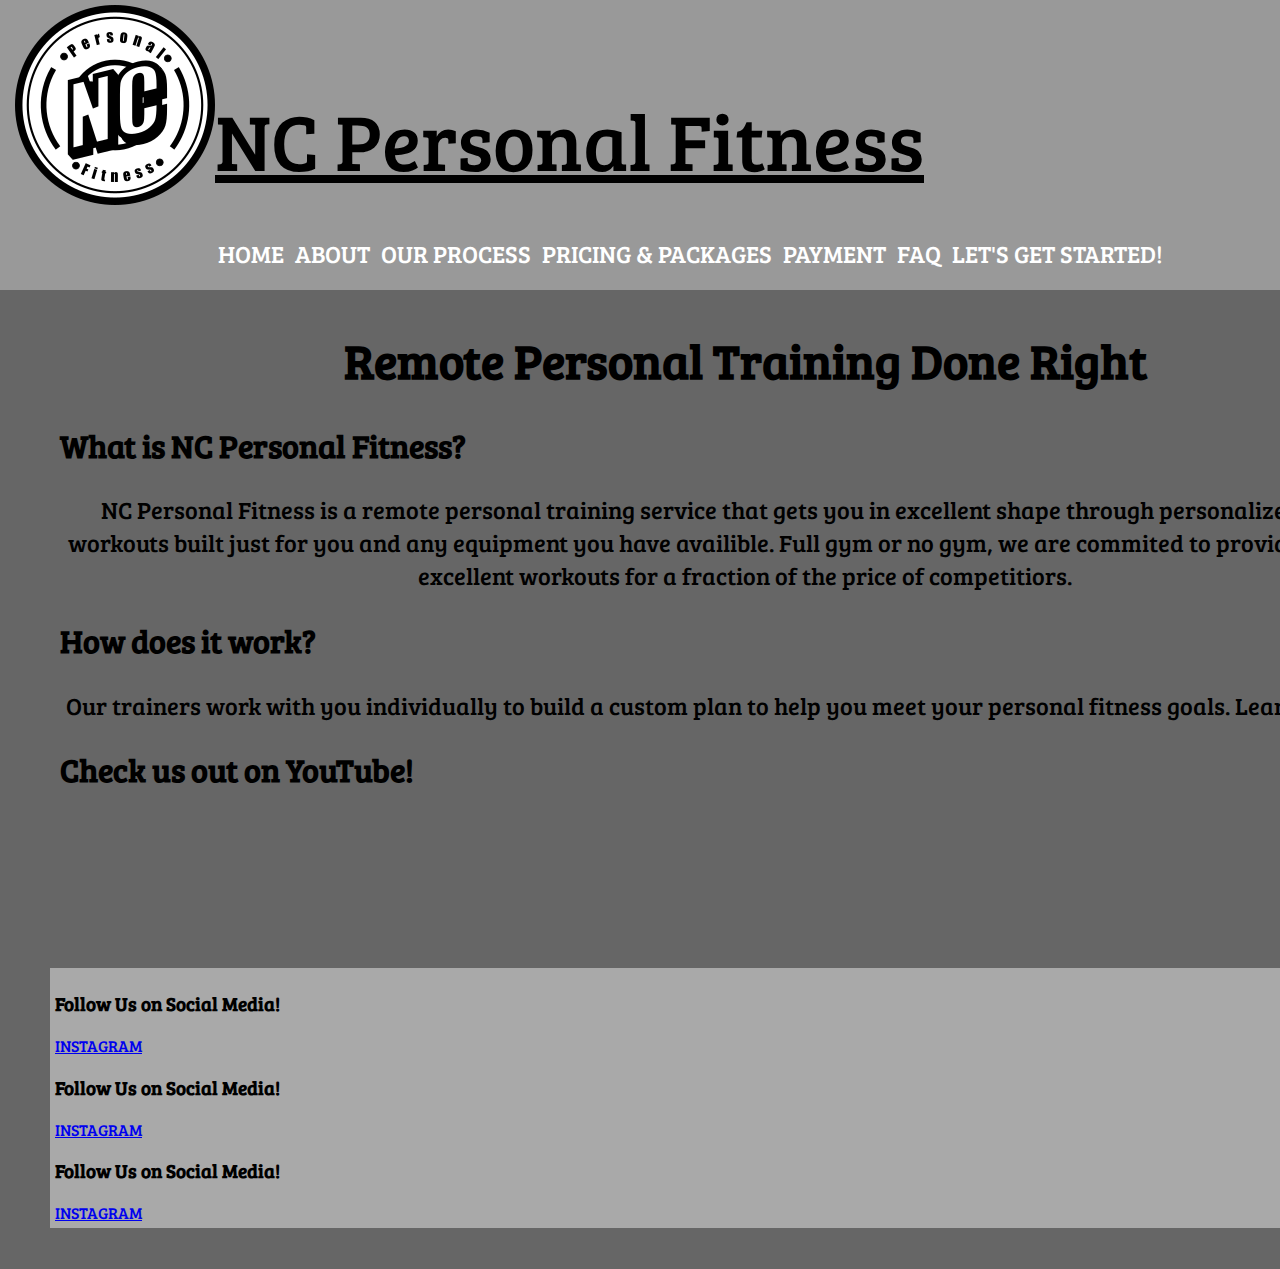
==== index.html @ ad27047c "more is broken but more is done" ====
<!DOCTYPE html>
<html> 
    <head>
        <link rel="stylesheet" href="index-styles.css">
        <link rel="stylesheet" href="https://cdnjs.cloudflare.com/ajax/libs/font-awesome/4.7.0/css/font-awesome.min.css">        
        <meta name="viewport" content="width=device-width, initial-scale=1.0">
        <link href="https://fonts.googleapis.com/css2?family=Bree+Serif&display=swap" rel="stylesheet">

    </head>
    <body>
        <div class="header">
            <img 
                srcset="NCPersonalFitnessWebpageLogo.png 200w, NCPersonalFitnessWebpageLogo(100x100).png 100w" sizes="(max-width: 992px) 100px, 200px" alt="NC Personal Fitness Logo">
            <p>NC Personal Fitness</p>
        </div>
        <div class="navigation">
            <div class="topnav-mobile">
                <div id="myLinks">
                    <br> <br> <br>
                    <a href="index.html"> HOME  </a> 
                    <a href="about.html"> ABOUT </a>
                    <a href="our-process.html"> OUR PROCESS </a>
                    <a href="pricing.html"> PRICING & PACKAGES  </a>
                    <a href="payment.html"> PAYMENT </a>
                    <a href="frequently-asked-questions.html"> FAQ </a>
                    <a href="get-started.html"> LET'S GET STARTED! </a>
                </div>
                <a href="javascript:void(0);" class="icon" onclick="myFunction()">
                  <i class="fa fa-bars"></i>
                </a> 
            </div>

            <div class="topnav-desktop">
                <div id="myLinks">
                    <a href="index.html"> HOME  </a> 
                    <a href="about.html"> ABOUT </a>
                    <a href="our-process.html"> OUR PROCESS </a>
                    <a href="pricing.html"> PRICING & PACKAGES  </a>
                    <a href="payment.html"> PAYMENT </a>
                    <a href="frequently-asked-questions.html"> FAQ </a>
                    <a href="get-started.html"> LET'S GET STARTED! </a>
                </div> 
            </div>

            
        </div>
        <div class="main-container">
            <div class="main-wrapper"> 
                <h1>Remote Personal Training Done Right</h1>
                <h2>What is NC Personal Fitness?</h2>
                <p>NC Personal Fitness is a remote personal training service that gets you in excellent shape through personalized, custom workouts built just for you and any equipment you have availible. Full gym or no gym, we are commited to providing you with excellent workouts for a fraction of the price of competitiors. </p>
                <h2>How does it work?</h2>
                <p>Our trainers work with you individually to build a custom plan to help you meet your personal fitness goals. Learn more <a href="our-process.html">HERE</a>            
                <h2>Check us out on YouTube!</h2>
                <iframe  src="https://www.youtube-nocookie.com/embed/1XaOnC3Fr3k" frameborder="0" allow="accelerometer; autoplay; encrypted-media; gyroscope; picture-in-picture" allowfullscreen ></iframe>
            </div>
            <div class="footer">
                <h3>Follow Us on Social Media!</h3>
                <a href="instagram.com">INSTAGRAM</a>
                <h3>Follow Us on Social Media!</h3>
                <a href="instagram.com">INSTAGRAM</a>
                <h3>Follow Us on Social Media!</h3>
                <a href="instagram.com">INSTAGRAM</a>
            </div>
        </div>  
        <script src="index-script.js"></script>
    </body>
</html>
---- index-styles.css ----
/* Extra small devices (phones, 600px and down) */
@media only screen and (max-width: 600px) {
    body {
        display: grid;
        margin: 0px;
        padding: 0;
        grid-template-columns: 1fr;
        grid-template-rows: 12% 5% 83%;
        height: 100%;
        width: 100%;
        font-family: 'Bree Serif', serif;
    }
    .topnav-desktop {
        display: none;
    }
    
    /*Copied over from W3 */
    .topnav-mobile {
    display: block;
    background-color: darkslateblue;
    position: relative;
    }

    .topnav-mobile #myLinks {
    display: none;
    }

    .topnav-mobile a {
    color: white;
    padding: 14px 16px;
    text-decoration: none;
    font-size: 1rem;
    display: block;
    }

    .topnav-mobile a.icon {
    background: black;
    display: block;
    position: absolute;
    left: 0;
    top: 0;
    }

    .topnav-mobile a:hover {
    background-color: #ddd;
    color: black;
    }

    .active {
    background-color: darkslategrey;
    color: white;
    float: right;
    }
    /*up to here */
    .header {
        background-color: #999999;
        font-size: 1.5rem;
    }
    img {
        float: left;
    }
    .navigation {
        background-color: #999999;
    }
    .navigation > a {
        color: white;
    }
    .main-container {
        margin: 0px;
        padding: 0px;
    }
    .main-wrapper {
        padding: 5px;
        background-color: #666666;
        overflow: scroll;
        float: left;
    }
    .main-wrapper > h1 {
        font-size: 2rem;
        text-align: center;
    }
    .responsive-iframe {
        margin-left: 0;
        margin-right: 0;
        width: 100vw;
    }
    .footer {
        background-color: gray;
        position: bottom;
        bottom: 0;
        width: 100vw;
    }
}
/* Small devices (portrait tablets and large phones, 600px and up) */
@media only screen and (min-width: 600px) {
    body {
        margin: 0;
        padding: 0;
        display: grid;
        grid-template-columns: 1fr;
        grid-template-rows: 9% 6% 85%;
        height: 100%;
        width: 100%;
        overflow: scroll;
        font-family: 'Bree Serif', serif;
    }
    .topnav-mobile {
        display: none;
    }
    .topnav-desktop {
        display: block;
    }
    ::-webkit-scrollbar {
        display: none;
    }
    .header {
        background-color: #999999;
        width: 100%;
        padding-top: 5px;
        padding-left: 15px;
        font-size: 3rem;
        text-decoration: underline;
    }
    img {
        float: left;
    }
    #webLogo {
        display: block;
    }
    #mobileLogo {
        display: none;
    }
    .navigation {
        background-color: #999999;
        padding-top: 10px;
    }
    #myLinks {
        text-align: center;
    }
    #myLinks > a {
        color: white;
        font-size: 1.5rem;
        margin: 3px;
        text-decoration: none;
    }
    #myLinks > a:hover {
        text-decoration-line: underline;
    }
    .main-container {
        background-color: #666666;
        overflow: scroll;
        height: 100%;
        width: 100vw;
        padding: 5px;
    }
    .main-wrapper {
        padding-left: 10px;
    }
    .main-wrapper > p {
        text-align: center;
        font-size: 1.5rem
    }
    h1 {
        text-align: center;
        font-size: 3rem;
    }
    h2 {
        font-size: 2rem;
    }
    iframe {
        display: block;
        float: middle;
        margin-left: auto;
        margin-right: auto;
        width: auto;
        height: auto;
    }
    .footer {
        background-color: darkgray;
        position: bottom;
        bottom: 0;
        width: 100vw;
    }
}
/* Medium devices (landscape tablets, 768px and up) */
@media only screen and (min-width: 768px) {
    body {
        margin: 0;
        padding: 0;
        display: grid;
        grid-template-columns: 1fr;
        grid-template-rows: 9% 6% 85%;
        height: 100%;
        width: 100vw;
        overflow: scroll;
        font-family: 'Bree Serif', serif;
    }
    .topnav-mobile {
        display: none;
    }
    .topnav-desktop {
        display: block;
    }
    ::-webkit-scrollbar {
        display: none;
    }
    .header {
        background-color: #999999;
        width: 100%;
        padding-top: 5px;
        padding-left: 15px;
        font-size: 3rem;
        text-decoration: underline;
    }
    img {
        float: left;
    }
    #webLogo {
        display: block;
    }
    #mobileLogo {
        display: none;
    }
    .navigation {
        background-color: #999999;
        padding-top: 10px;
    }
    #myLinks {
        text-align: center;
    }
    #myLinks > a {
        color: white;
        font-size: 1.5rem;
        margin: 3px;
        text-decoration: none;
    }
    #myLinks > a:hover {
        text-decoration-line: underline;
    }
    .main-container {
        background-color: #666666;
        overflow: scroll;
        height: 100%;
        padding: 5px;
    }
    h1 {
        text-align: center;
        font-size: 3rem;
    }
    h2 {
        font-size: 2rem;
    }
    iframe {
        display: block;
        margin-left: auto;
        margin-right: auto;
    }
    .main-wrapper > p {
        text-align: center;
        font-size: 1.5rem
    }
    .main-wrapper {
        padding-left: 10px;
    }
    .footer {
        background-color: darkgray;
        position: bottom;
        bottom: 0;
        width: 100vw;
    }
}
/* Large devices (laptops/desktops, 992px and up) */
@media only screen and (min-width: 992px) {
    body {
        margin: 0;
        padding: 0;
        display: grid;
        grid-template-columns: 1fr;
        grid-template-rows: 16% 5% 79%;
        height: 100%;
        width: 100vw;
        overflow: scroll;
        font-family: 'Bree Serif', serif;
    }
    .topnav-mobile {
        display: none;
    }
    .topnav-desktop {
        display: block;
    }
    ::-webkit-scrollbar {
        display: none;
    }
    .header {
        background-color: #999999;
        width: 100%;
        padding-top: 5px;
        padding-left: 15px;
        font-size: 4rem;
        text-decoration: underline;
    }
    img {
        float: left;
    }
    #webLogo {
        display: block;
    }
    #mobileLogo {
        display: none;
    }
    .navigation {
        background-color: #999999;
        padding-top: 10px;
    }
    #myLinks {
        text-align: center;
    }
    #myLinks > a {
        color: white;
        font-size: 1.5rem;
        margin: 3px;
        text-decoration: none;
    }
    #myLinks > a:hover {
        text-decoration-line: underline;
    }
    .main-container {
        background-color: #666666;
        overflow: hidden;
        height: 100%;
        padding: 5px;
    }
    h1 {
        text-align: center;
        font-size: 3rem;
    }
    h2 {
        font-size: 2rem;
    }
    iframe {
        display: block;
        margin-left: auto;
        margin-right: auto;
    }
    .main-wrapper > p {
        text-align: center;
        font-size: 1.5rem
    }
    .main-wrapper {
        padding-left: 10px;
    }
    .footer {
        background-color: darkgray;
        position: bottom;
        bottom: 0;
        width: 100vw;
    }
}
/* Extra large devices (large laptops and desktops, 1200px and up) */
@media only screen and (min-width: 1200px) {
    body {
        margin: 0;
        padding: 0;
        display: grid;
        grid-template-columns: 1fr;
        grid-template-rows: 18% 5% 77%;
        height: 100%;
        width: 100%;
        overflow: scroll;
        font-family: 'Bree Serif', serif;
    }
    .topnav-mobile {
        display: none;
    }
    .topnav-desktop {
        display: block;
    }
    ::-webkit-scrollbar {
        display: none;
    }
    .header {
        background-color: #999999;
        width: 100%;
        padding-top: 5px;
        padding-left: 15px;
        font-size: 5rem;
        text-decoration: underline;
    }
    img {
        float: left;
    }
    #webLogo {
        display: block;
    }
    #mobileLogo {
        display: none;
    }
    .navigation {
        background-color: #999999;
        padding-top: 10px;
        margin: 0px;
    }
    #myLinks {
        text-align: center;
    }
    #myLinks > a {
        color: white;
        font-size: 1.5rem;
        margin: 3px;
        text-decoration: none;
    }
    #myLinks > a:hover {
        text-decoration-line: underline;
    }
    .main-container {
        background-color: #666666;
        overflow: scroll;
        height: 100%;
        min-width: 100%;
        padding-left: 50px;
        padding-right: 50px;
    }
    h1 {
        text-align: center;
        font-size: 3rem;
    }
    h2 {
        font-size: 2rem;
    }

    iframe {
       
    }
    .main-wrapper > p {
        text-align: center;
        font-size: 1.5rem;
    }
    
    .footer {
        background-color: darkgray;
        position: bottom;
        bottom: 0;
        width: 100%;
        padding: 5px;
    }
}
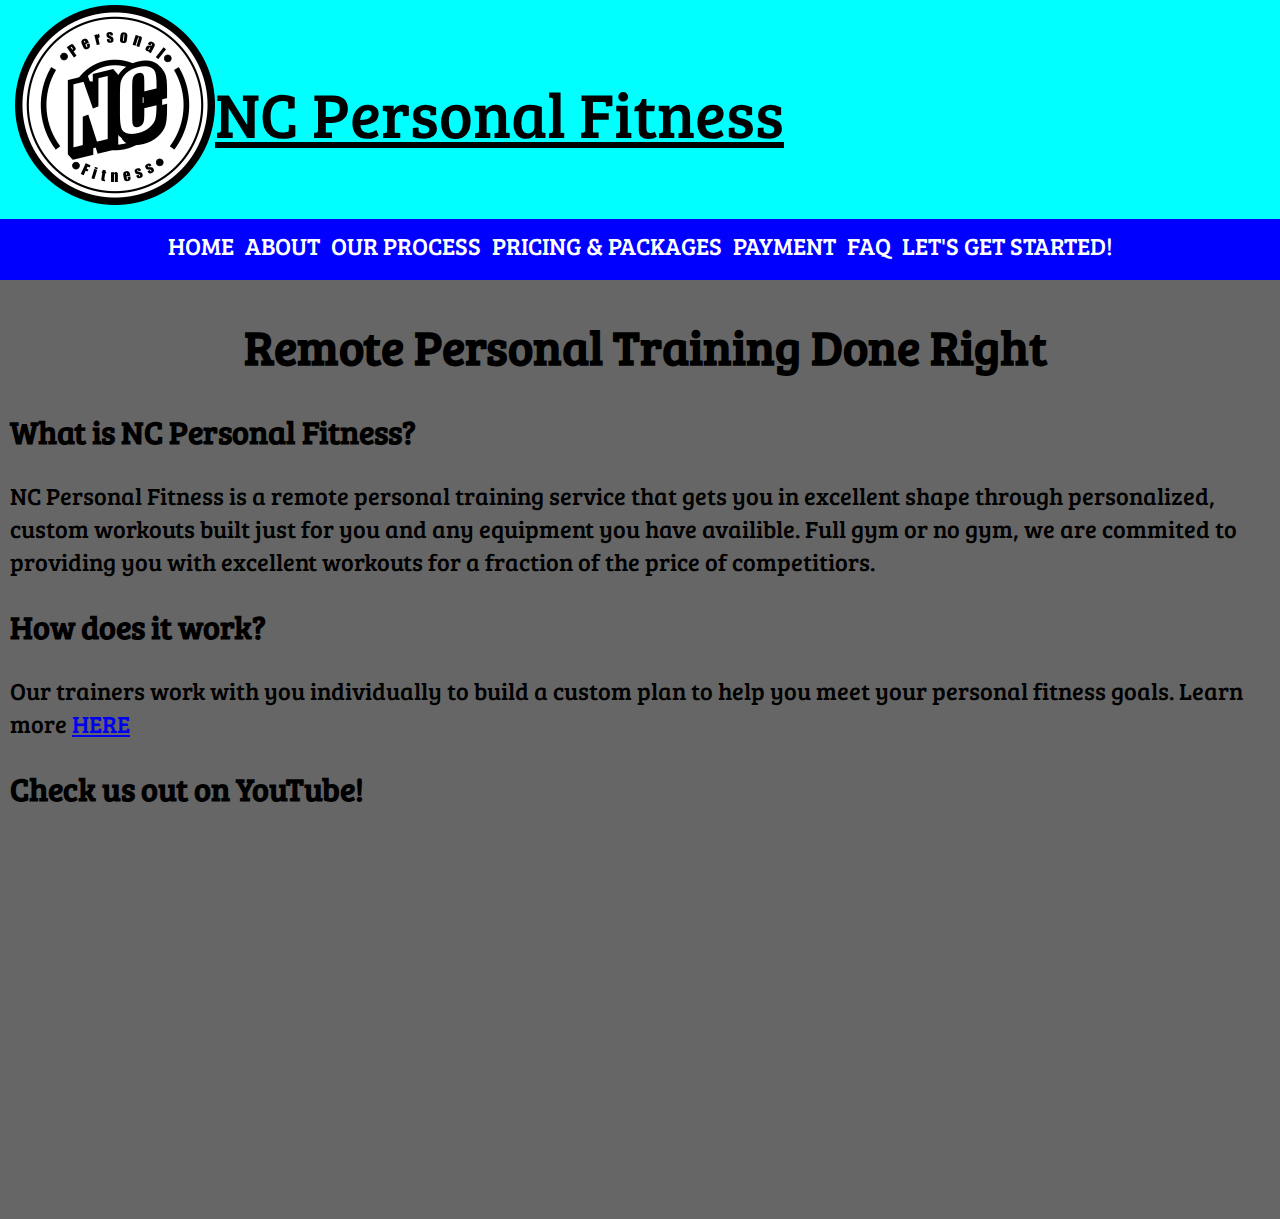
==== commit d1d0b6ce: "finally fixed issue" ====
--- a/index.html
+++ b/index.html
@@ -13,6 +13,7 @@
                 srcset="NCPersonalFitnessWebpageLogo.png 200w, NCPersonalFitnessWebpageLogo(100x100).png 100w" sizes="(max-width: 992px) 100px, 200px" alt="NC Personal Fitness Logo">
             <p>NC Personal Fitness</p>
         </div>
+
         <div class="navigation">
             <div class="topnav-mobile">
                 <div id="myLinks">
--- a/index-styles.css
+++ b/index-styles.css
@@ -6,6 +6,7 @@
         padding: 0;
         grid-template-columns: 1fr;
         grid-template-rows: 12% 5% 83%;
+        overflow-x: hidden;
         height: 100%;
         width: 100%;
         font-family: 'Bree Serif', serif;
@@ -13,7 +14,9 @@
     .topnav-desktop {
         display: none;
     }
-    
+    ::-webkit-scrollbar {
+        display: none;
+    }
     /*Copied over from W3 */
     .topnav-mobile {
     display: block;
@@ -67,10 +70,9 @@
     }
     .main-container {
         margin: 0px;
-        padding: 0px;
+        padding-right: 5px;
     }
     .main-wrapper {
-        padding: 5px;
         background-color: #666666;
         overflow: scroll;
         float: left;
@@ -151,7 +153,7 @@
         overflow: scroll;
         height: 100%;
         width: 100vw;
-        padding: 5px;
+        padding-right: 5px; 
     }
     .main-wrapper {
         padding-left: 10px;
@@ -241,7 +243,7 @@
         background-color: #666666;
         overflow: scroll;
         height: 100%;
-        padding: 5px;
+        padding-right: 5px;
     }
     h1 {
         text-align: center;
@@ -328,7 +330,7 @@
         background-color: #666666;
         overflow: hidden;
         height: 100%;
-        padding: 5px;
+        padding-right: 5px;
     }
     h1 {
         text-align: center;
@@ -359,46 +361,47 @@
 /* Extra large devices (large laptops and desktops, 1200px and up) */
 @media only screen and (min-width: 1200px) {
     body {
-        margin: 0;
-        padding: 0;
         display: grid;
-        grid-template-columns: 1fr;
+        grid-template-columns: 100%;
         grid-template-rows: 18% 5% 77%;
         height: 100%;
         width: 100%;
         overflow: scroll;
+        overflow-x: hidden;
         font-family: 'Bree Serif', serif;
     }
-    .topnav-mobile {
-        display: none;
-    }
-    .topnav-desktop {
-        display: block;
-    }
     ::-webkit-scrollbar {
         display: none;
     }
     .header {
-        background-color: #999999;
-        width: 100%;
+        background-color: aqua;
+        /*
+        background-color: #999999;
+        width: 100%;
+
+        margin: 0px;
+        padding: 0px;
+        
         padding-top: 5px;
         padding-left: 15px;
+        
         font-size: 5rem;
         text-decoration: underline;
+        */
     }
     img {
         float: left;
     }
-    #webLogo {
-        display: block;
-    }
-    #mobileLogo {
-        display: none;
-    }
     .navigation {
-        background-color: #999999;
-        padding-top: 10px;
-        margin: 0px;
+        background-color: blue;
+        /* padding-top: 10px; */
+
+    }
+    .topnav-mobile {
+        display: none;
+    }
+    .topnav-desktop {
+        display: block;
     }
     #myLinks {
         text-align: center;
@@ -413,12 +416,23 @@
         text-decoration-line: underline;
     }
     .main-container {
-        background-color: #666666;
-        overflow: scroll;
-        height: 100%;
-        min-width: 100%;
-        padding-left: 50px;
-        padding-right: 50px;
+       overflow: scroll;
+       width: 100%;
+    }
+    .main-wrapper {
+        margin: 0px;
+        /*
+        padding-left: 15px;
+        padding-right: 15px;
+        */
+        height: 100%;
+        /*
+        width: 90%;
+        */
+    }
+    .main-wrapper > p {
+        text-align: left;
+        font-size: 1.5rem;
     }
     h1 {
         text-align: center;
@@ -429,18 +443,12 @@
     }
 
     iframe {
-       
-    }
-    .main-wrapper > p {
-        text-align: center;
-        font-size: 1.5rem;
-    }
-    
+       width: auto;
+    }
     .footer {
         background-color: darkgray;
         position: bottom;
         bottom: 0;
         width: 100%;
-        padding: 5px;
     }
 }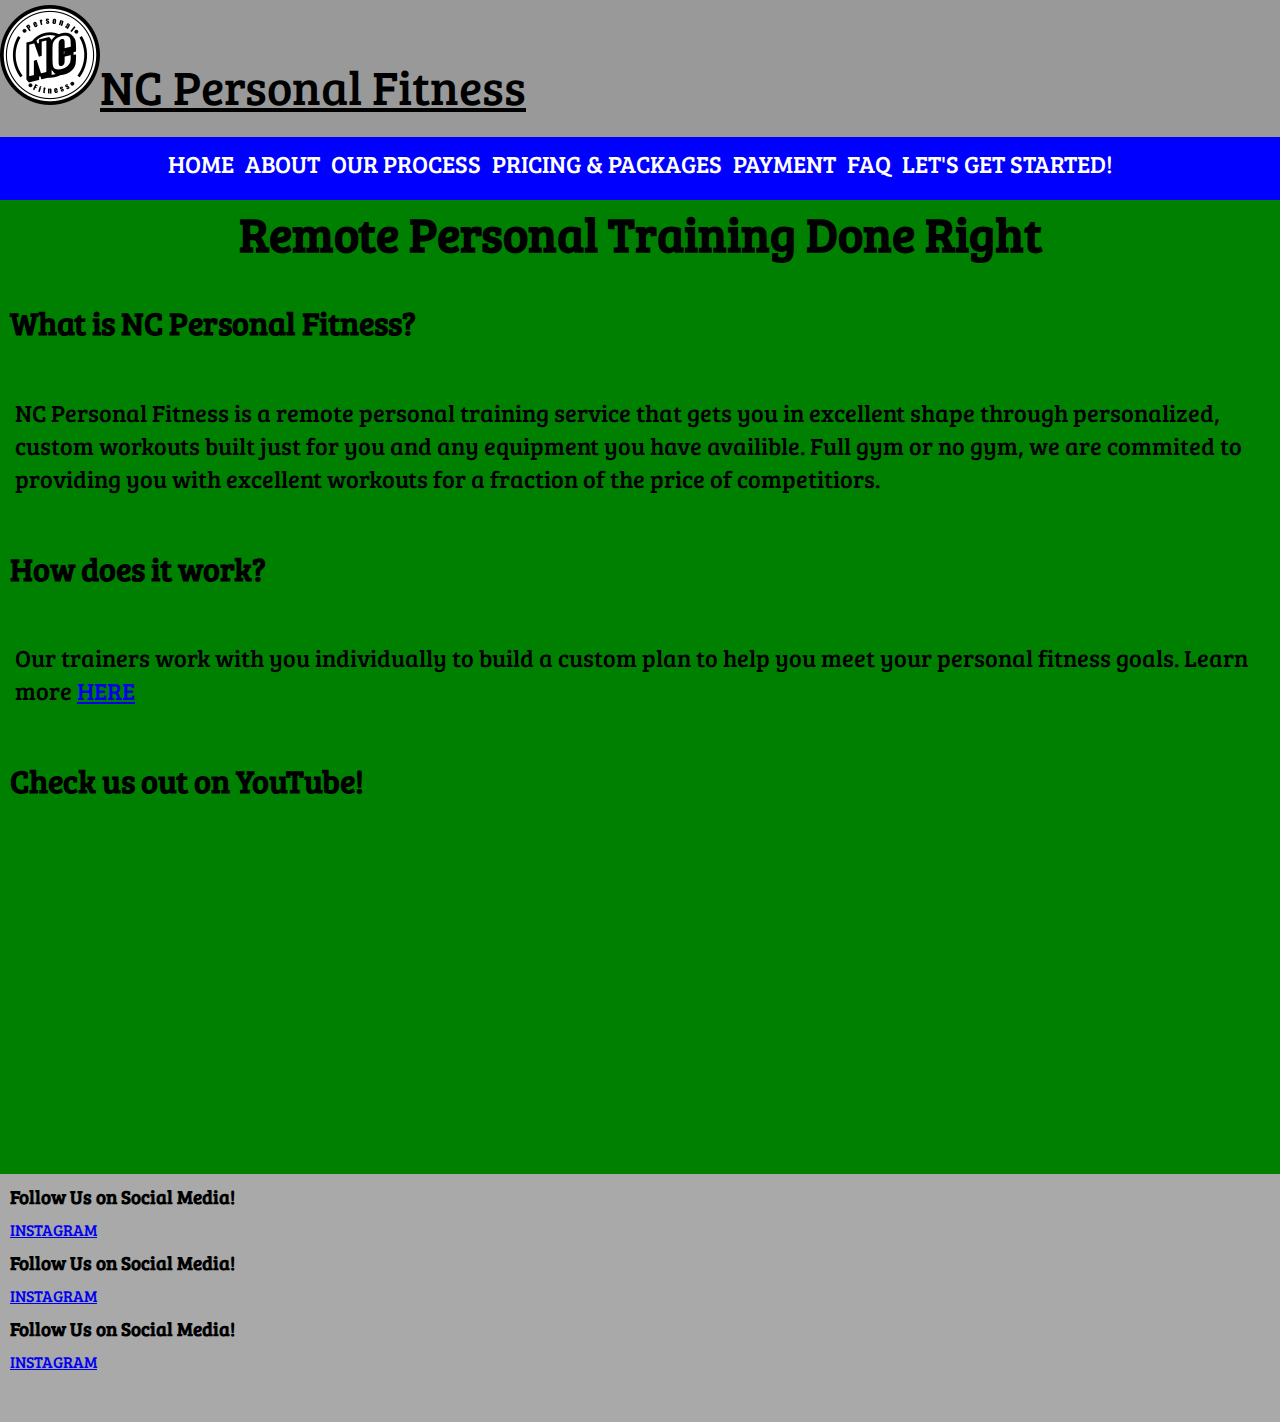
==== commit e5de2e04: "hoempage should be done" ====
--- a/index.html
+++ b/index.html
@@ -10,7 +10,8 @@
     <body>
         <div class="header">
             <img 
-                srcset="NCPersonalFitnessWebpageLogo.png 200w, NCPersonalFitnessWebpageLogo(100x100).png 100w" sizes="(max-width: 992px) 100px, 200px" alt="NC Personal Fitness Logo">
+                srcset="NCPersonalFitnessWebpageLogo(100x100).png 100w, NCPersonalFitnessWebpageLogo(50x50).png 50w" sizes="(max-width: 600px) 50px, 100px" alt="NC Personal Fitness Logo">
+            
             <p>NC Personal Fitness</p>
         </div>
 
@@ -30,7 +31,6 @@
                   <i class="fa fa-bars"></i>
                 </a> 
             </div>
-
             <div class="topnav-desktop">
                 <div id="myLinks">
                     <a href="index.html"> HOME  </a> 
@@ -42,8 +42,6 @@
                     <a href="get-started.html"> LET'S GET STARTED! </a>
                 </div> 
             </div>
-
-            
         </div>
         <div class="main-container">
             <div class="main-wrapper"> 
@@ -53,7 +51,7 @@
                 <h2>How does it work?</h2>
                 <p>Our trainers work with you individually to build a custom plan to help you meet your personal fitness goals. Learn more <a href="our-process.html">HERE</a>            
                 <h2>Check us out on YouTube!</h2>
-                <iframe  src="https://www.youtube-nocookie.com/embed/1XaOnC3Fr3k" frameborder="0" allow="accelerometer; autoplay; encrypted-media; gyroscope; picture-in-picture" allowfullscreen ></iframe>
+                <iframe  src="https://www.youtube-nocookie.com/embed/1XaOnC3Fr3k" frameborder="0" allow="accelerometer; autoplay; encrypted-media; gyroscope; picture-in-picture" allowfullscreen></iframe>
             </div>
             <div class="footer">
                 <h3>Follow Us on Social Media!</h3>
--- a/index-styles.css
+++ b/index-styles.css
@@ -1,3 +1,86 @@
+/*main css */
+body {
+    display: grid;
+    grid-template-columns: 100%;
+    grid-template-rows: 18% 5% 77%;
+    height: 100%;
+    width: 100%;
+    margin: 0px;
+    padding: 0px;
+    overflow: scroll;
+    overflow-x: hidden;
+    font-family: 'Bree Serif', serif;
+}
+::-webkit-scrollbar {
+    display: none;
+}
+.header {
+    background-color: aqua;
+    background-color: #999999;
+    margin: 0px;
+    padding: 0px;
+    padding-top: 5px;
+    font-size: 5rem;
+    text-decoration: underline;
+}
+.header > img {
+    float: left;
+}
+.navigation {
+    background-color: blue;
+    padding-top: 10px;
+}
+#myLinks {
+    text-align: center;
+}
+#myLinks > a {
+    color: white;
+    font-size: 1.5rem;
+    margin: 3px;
+    text-decoration: none;
+}
+#myLinks > a:hover {
+    text-decoration-line: underline;
+}
+.main-container {
+   display: block;
+   height: 100%;
+}
+.main-wrapper {
+    background-color: green;
+    height: 100%;
+}
+.main-wrapper > p {
+    text-align: left;
+    font-size: 1.5rem;
+    padding: 15px;
+}
+.main-wrapper > h1 {
+    text-align: center;
+    font-size: 3rem;
+    margin: 0px;
+    padding: 0px;
+}
+.main-wrapper > h2 {
+    font-size: 2rem;
+    padding: 10px;
+}
+.footer {
+    background-color: darkgray;
+    position: bottom;
+    bottom: 0;
+    margin: 0px;
+    padding-bottom: 50px;
+}
+.footer > h3 {  
+    margin: 0px;
+    padding: 10px;
+}
+.footer > a {  
+    margin: 0px;
+    padding-left: 10px;
+}
+
 /* Extra small devices (phones, 600px and down) */
 @media only screen and (max-width: 600px) {
     body {
@@ -5,7 +88,7 @@
         margin: 0px;
         padding: 0;
         grid-template-columns: 1fr;
-        grid-template-rows: 12% 5% 83%;
+        grid-template-rows: 7% 5% 88%;
         overflow-x: hidden;
         height: 100%;
         width: 100%;
@@ -29,7 +112,7 @@
     }
 
     .topnav-mobile a {
-    color: white;
+    color: black;
     padding: 14px 16px;
     text-decoration: none;
     font-size: 1rem;
@@ -37,15 +120,17 @@
     }
 
     .topnav-mobile a.icon {
-    background: black;
+    background: white;
     display: block;
     position: absolute;
+    border-radius: 5px;
     left: 0;
     top: 0;
     }
 
     .topnav-mobile a:hover {
     background-color: #ddd;
+    border-radius: 5px;
     color: black;
     }
 
@@ -57,25 +142,24 @@
     /*up to here */
     .header {
         background-color: #999999;
-        font-size: 1.5rem;
+        font-size: 2rem;
     }
     img {
-        float: left;
+        display: block;
+        margin-left: auto;
+        margin-right: auto;        
     }
     .navigation {
         background-color: #999999;
     }
     .navigation > a {
         color: white;
-    }
-    .main-container {
-        margin: 0px;
-        padding-right: 5px;
     }
     .main-wrapper {
         background-color: #666666;
         overflow: scroll;
         float: left;
+        width: 100%;
     }
     .main-wrapper > h1 {
         font-size: 2rem;
@@ -96,359 +180,51 @@
 /* Small devices (portrait tablets and large phones, 600px and up) */
 @media only screen and (min-width: 600px) {
     body {
-        margin: 0;
-        padding: 0;
-        display: grid;
-        grid-template-columns: 1fr;
-        grid-template-rows: 9% 6% 85%;
-        height: 100%;
-        width: 100%;
-        overflow: scroll;
-        font-family: 'Bree Serif', serif;
-    }
-    .topnav-mobile {
-        display: none;
-    }
-    .topnav-desktop {
-        display: block;
-    }
-    ::-webkit-scrollbar {
-        display: none;
-    }
-    .header {
-        background-color: #999999;
-        width: 100%;
-        padding-top: 5px;
-        padding-left: 15px;
+        grid-template-rows: 9% 5% 77%;
+    }
+    .header > p {
         font-size: 3rem;
-        text-decoration: underline;
-    }
-    img {
-        float: left;
-    }
-    #webLogo {
-        display: block;
-    }
-    #mobileLogo {
-        display: none;
-    }
-    .navigation {
-        background-color: #999999;
-        padding-top: 10px;
-    }
-    #myLinks {
-        text-align: center;
-    }
-    #myLinks > a {
-        color: white;
-        font-size: 1.5rem;
-        margin: 3px;
-        text-decoration: none;
-    }
-    #myLinks > a:hover {
-        text-decoration-line: underline;
-    }
-    .main-container {
-        background-color: #666666;
-        overflow: scroll;
-        height: 100%;
-        width: 100vw;
-        padding-right: 5px; 
-    }
-    .main-wrapper {
-        padding-left: 10px;
-    }
-    .main-wrapper > p {
-        text-align: center;
-        font-size: 1.5rem
-    }
-    h1 {
-        text-align: center;
-        font-size: 3rem;
-    }
-    h2 {
-        font-size: 2rem;
-    }
-    iframe {
-        display: block;
-        float: middle;
-        margin-left: auto;
-        margin-right: auto;
-        width: auto;
-        height: auto;
-    }
-    .footer {
-        background-color: darkgray;
-        position: bottom;
-        bottom: 0;
-        width: 100vw;
+    }
+    .topnav-mobile {
+        display: none;
+    }
+    .topnav-desktop {
+        display: block;
     }
 }
 /* Medium devices (landscape tablets, 768px and up) */
 @media only screen and (min-width: 768px) {
     body {
-        margin: 0;
-        padding: 0;
-        display: grid;
-        grid-template-columns: 1fr;
-        grid-template-rows: 9% 6% 85%;
-        height: 100%;
-        width: 100vw;
-        overflow: scroll;
-        font-family: 'Bree Serif', serif;
-    }
-    .topnav-mobile {
-        display: none;
-    }
-    .topnav-desktop {
-        display: block;
-    }
-    ::-webkit-scrollbar {
-        display: none;
-    }
-    .header {
-        background-color: #999999;
-        width: 100%;
-        padding-top: 5px;
-        padding-left: 15px;
+        grid-template-rows: 10% 6% 84%;
+    }
+    .topnav-mobile {
+        display: none;
+    }
+    .topnav-desktop {
+        display: block;
+    }
+    .header > p {
         font-size: 3rem;
-        text-decoration: underline;
-    }
-    img {
-        float: left;
-    }
-    #webLogo {
-        display: block;
-    }
-    #mobileLogo {
-        display: none;
-    }
-    .navigation {
-        background-color: #999999;
-        padding-top: 10px;
-    }
-    #myLinks {
-        text-align: center;
-    }
-    #myLinks > a {
-        color: white;
-        font-size: 1.5rem;
-        margin: 3px;
-        text-decoration: none;
-    }
-    #myLinks > a:hover {
-        text-decoration-line: underline;
-    }
-    .main-container {
-        background-color: #666666;
-        overflow: scroll;
-        height: 100%;
-        padding-right: 5px;
-    }
-    h1 {
-        text-align: center;
-        font-size: 3rem;
-    }
-    h2 {
-        font-size: 2rem;
-    }
-    iframe {
-        display: block;
-        margin-left: auto;
-        margin-right: auto;
-    }
-    .main-wrapper > p {
-        text-align: center;
-        font-size: 1.5rem
-    }
-    .main-wrapper {
-        padding-left: 10px;
-    }
-    .footer {
-        background-color: darkgray;
-        position: bottom;
-        bottom: 0;
-        width: 100vw;
     }
 }
 /* Large devices (laptops/desktops, 992px and up) */
 @media only screen and (min-width: 992px) {
-    body {
-        margin: 0;
-        padding: 0;
-        display: grid;
-        grid-template-columns: 1fr;
-        grid-template-rows: 16% 5% 79%;
-        height: 100%;
-        width: 100vw;
-        overflow: scroll;
-        font-family: 'Bree Serif', serif;
-    }
-    .topnav-mobile {
-        display: none;
-    }
-    .topnav-desktop {
-        display: block;
-    }
-    ::-webkit-scrollbar {
-        display: none;
-    }
-    .header {
-        background-color: #999999;
-        width: 100%;
-        padding-top: 5px;
-        padding-left: 15px;
-        font-size: 4rem;
-        text-decoration: underline;
-    }
-    img {
-        float: left;
-    }
-    #webLogo {
-        display: block;
-    }
-    #mobileLogo {
-        display: none;
-    }
-    .navigation {
-        background-color: #999999;
-        padding-top: 10px;
-    }
-    #myLinks {
-        text-align: center;
-    }
-    #myLinks > a {
-        color: white;
-        font-size: 1.5rem;
-        margin: 3px;
-        text-decoration: none;
-    }
-    #myLinks > a:hover {
-        text-decoration-line: underline;
-    }
-    .main-container {
-        background-color: #666666;
-        overflow: hidden;
-        height: 100%;
-        padding-right: 5px;
-    }
-    h1 {
-        text-align: center;
-        font-size: 3rem;
-    }
-    h2 {
-        font-size: 2rem;
-    }
-    iframe {
-        display: block;
-        margin-left: auto;
-        margin-right: auto;
-    }
-    .main-wrapper > p {
-        text-align: center;
-        font-size: 1.5rem
-    }
-    .main-wrapper {
-        padding-left: 10px;
-    }
-    .footer {
-        background-color: darkgray;
-        position: bottom;
-        bottom: 0;
-        width: 100vw;
+    .topnav-mobile {
+        display: none;
+    }
+    .topnav-desktop {
+        display: block;
     }
 }
 /* Extra large devices (large laptops and desktops, 1200px and up) */
-@media only screen and (min-width: 1200px) {
-    body {
-        display: grid;
-        grid-template-columns: 100%;
-        grid-template-rows: 18% 5% 77%;
-        height: 100%;
-        width: 100%;
-        overflow: scroll;
-        overflow-x: hidden;
-        font-family: 'Bree Serif', serif;
-    }
-    ::-webkit-scrollbar {
-        display: none;
-    }
-    .header {
-        background-color: aqua;
-        /*
-        background-color: #999999;
-        width: 100%;
-
-        margin: 0px;
-        padding: 0px;
-        
-        padding-top: 5px;
-        padding-left: 15px;
-        
-        font-size: 5rem;
-        text-decoration: underline;
-        */
-    }
-    img {
-        float: left;
-    }
-    .navigation {
-        background-color: blue;
-        /* padding-top: 10px; */
-
-    }
-    .topnav-mobile {
-        display: none;
-    }
-    .topnav-desktop {
-        display: block;
-    }
-    #myLinks {
-        text-align: center;
-    }
-    #myLinks > a {
-        color: white;
-        font-size: 1.5rem;
-        margin: 3px;
-        text-decoration: none;
-    }
-    #myLinks > a:hover {
-        text-decoration-line: underline;
-    }
-    .main-container {
-       overflow: scroll;
-       width: 100%;
-    }
-    .main-wrapper {
-        margin: 0px;
-        /*
-        padding-left: 15px;
-        padding-right: 15px;
-        */
-        height: 100%;
-        /*
-        width: 90%;
-        */
-    }
-    .main-wrapper > p {
-        text-align: left;
-        font-size: 1.5rem;
-    }
-    h1 {
-        text-align: center;
-        font-size: 3rem;
-    }
-    h2 {
-        font-size: 2rem;
-    }
-
-    iframe {
-       width: auto;
-    }
-    .footer {
-        background-color: darkgray;
-        position: bottom;
-        bottom: 0;
-        width: 100%;
+@media only screen and (min-width: 1200px) { 
+    body {
+        grid-template-rows: 11% 5% 78%;
+    } 
+    .topnav-mobile {
+        display: none;
+    }
+    .topnav-desktop {
+        display: block;
     }
 }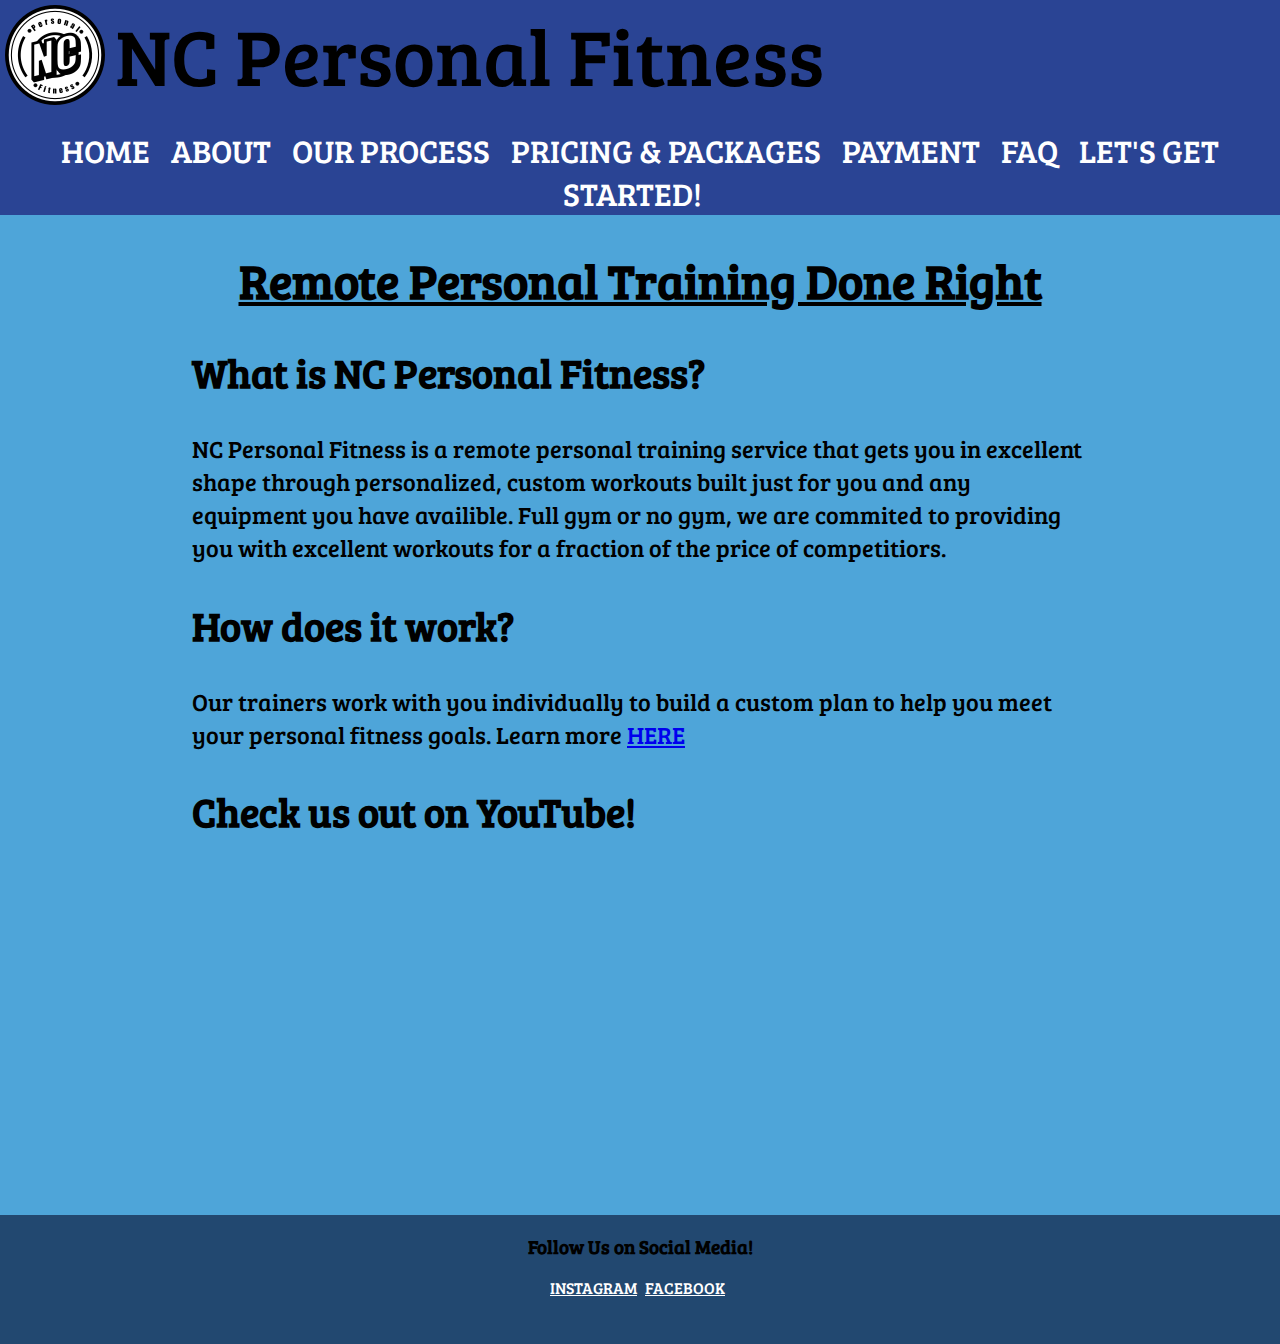
==== commit a0fd4f58: "lol." ====
--- a/index.html
+++ b/index.html
@@ -10,8 +10,7 @@
     <body>
         <div class="header">
             <img 
-                srcset="NCPersonalFitnessWebpageLogo(100x100).png 100w, NCPersonalFitnessWebpageLogo(50x50).png 50w" sizes="(max-width: 600px) 50px, 100px" alt="NC Personal Fitness Logo">
-            
+                srcset="NCPersonalFitnessWebpageLogo(100x100).png 100w, NCPersonalFitnessWebpageLogo(50x50).png 50w" sizes="(max-width: 768px) 50px, 100px" alt="NC Personal Fitness Logo">
             <p>NC Personal Fitness</p>
         </div>
 
@@ -51,17 +50,27 @@
                 <h2>How does it work?</h2>
                 <p>Our trainers work with you individually to build a custom plan to help you meet your personal fitness goals. Learn more <a href="our-process.html">HERE</a>            
                 <h2>Check us out on YouTube!</h2>
-                <iframe  src="https://www.youtube-nocookie.com/embed/1XaOnC3Fr3k" frameborder="0" allow="accelerometer; autoplay; encrypted-media; gyroscope; picture-in-picture" allowfullscreen></iframe>
+                <div class="iframe-wrapper"> 
+                    <iframe  src="https://www.youtube-nocookie.com/embed/1XaOnC3Fr3k" frameborder="0" allow="accelerometer; autoplay; encrypted-media; gyroscope; picture-in-picture"allowfullscreen></iframe>
+                </div>
+                <br> <br>
             </div>
-            <div class="footer">
-                <h3>Follow Us on Social Media!</h3>
-                <a href="instagram.com">INSTAGRAM</a>
-                <h3>Follow Us on Social Media!</h3>
-                <a href="instagram.com">INSTAGRAM</a>
-                <h3>Follow Us on Social Media!</h3>
-                <a href="instagram.com">INSTAGRAM</a>
-            </div>
+            <br><br>
         </div>  
-        <script src="index-script.js"></script>
+        <div class="footer">
+            <h3>Follow Us on Social Media!</h3>
+            <a href="https://www.instagram.com/ncpersonalfitness/">INSTAGRAM</a>
+            <a href="https://www.facebook.com/ncpersonalfitness">FACEBOOK</a>
+        </div>
+        <script>
+            function myFunction() {
+                var x = document.getElementById("myLinks");
+                if (x.style.display === "block") {
+                x.style.display = "none";
+                } else {
+                x.style.display = "block";
+                }
+            }
+        </script>
     </body>
 </html>--- a/index-styles.css
+++ b/index-styles.css
@@ -1,98 +1,60 @@
-/*main css */
-body {
-    display: grid;
-    grid-template-columns: 100%;
-    grid-template-rows: 18% 5% 77%;
-    height: 100%;
-    width: 100%;
-    margin: 0px;
-    padding: 0px;
-    overflow: scroll;
-    overflow-x: hidden;
-    font-family: 'Bree Serif', serif;
-}
-::-webkit-scrollbar {
-    display: none;
-}
-.header {
-    background-color: aqua;
-    background-color: #999999;
-    margin: 0px;
-    padding: 0px;
-    padding-top: 5px;
-    font-size: 5rem;
-    text-decoration: underline;
-}
-.header > img {
-    float: left;
-}
-.navigation {
-    background-color: blue;
-    padding-top: 10px;
-}
-#myLinks {
-    text-align: center;
-}
-#myLinks > a {
-    color: white;
-    font-size: 1.5rem;
-    margin: 3px;
-    text-decoration: none;
-}
-#myLinks > a:hover {
-    text-decoration-line: underline;
-}
-.main-container {
-   display: block;
-   height: 100%;
-}
-.main-wrapper {
-    background-color: green;
-    height: 100%;
-}
-.main-wrapper > p {
-    text-align: left;
-    font-size: 1.5rem;
-    padding: 15px;
-}
-.main-wrapper > h1 {
-    text-align: center;
-    font-size: 3rem;
-    margin: 0px;
-    padding: 0px;
-}
-.main-wrapper > h2 {
-    font-size: 2rem;
-    padding: 10px;
-}
-.footer {
-    background-color: darkgray;
-    position: bottom;
-    bottom: 0;
-    margin: 0px;
-    padding-bottom: 50px;
-}
-.footer > h3 {  
-    margin: 0px;
-    padding: 10px;
-}
-.footer > a {  
-    margin: 0px;
-    padding-left: 10px;
-}
-
 /* Extra small devices (phones, 600px and down) */
-@media only screen and (max-width: 600px) {
+@media only screen and (max-width: 768px) {
     body {
         display: grid;
+        width: 100%;
+        min-height: 100%;
+        padding: 0px;
         margin: 0px;
-        padding: 0;
-        grid-template-columns: 1fr;
-        grid-template-rows: 7% 5% 88%;
-        overflow-x: hidden;
+        grid-template-columns: 100%;
+        grid-template-rows: 10% 5% auto 10%;
+        font-family: 'Bree Serif', serif;
+    }
+    .header {
+        grid-row: 1;
+        padding: 0px;
+        margin: 0px;
+        display: inline-block;
+        background-color: #2A4494;
+    }
+    .header img {
+        float: left;
+        padding-top: 5px;
+        padding-left: 5px;
+        padding-right: 10px;
+    }
+    .header p {
+        font-size: 2rem;
+    }
+    .navigation {
+        grid-row: 2;
+        background-color: #224870;
+        padding: 0px;
+        margin: 0px;
+    }
+    .main-container {
+        display: inline-block;
+        float: left;
         height: 100%;
-        width: 100%;
-        font-family: 'Bree Serif', serif;
+        grid-row: 3;
+        background-color: #4EA5D9;
+        padding: 0px;
+        margin: 0px;
+        padding-left: 5px;
+        padding-right: 5px;
+    }
+    .iframe-wrapper {
+        padding: 0px;
+        margin: 0px;
+    }
+    .footer {
+        display: inline-block;
+        float: left;
+        grid-row: 4;
+        background-color: #224870;
+        padding: 0px;
+        margin: 0px;
+        text-align: center;
     }
     .topnav-desktop {
         display: none;
@@ -103,7 +65,7 @@
     /*Copied over from W3 */
     .topnav-mobile {
     display: block;
-    background-color: darkslateblue;
+    background-color: #224870;
     position: relative;
     }
 
@@ -140,86 +102,20 @@
     float: right;
     }
     /*up to here */
-    .header {
-        background-color: #999999;
-        font-size: 2rem;
-    }
-    img {
-        display: block;
-        margin-left: auto;
-        margin-right: auto;        
-    }
-    .navigation {
-        background-color: #999999;
-    }
-    .navigation > a {
-        color: white;
-    }
-    .main-wrapper {
-        background-color: #666666;
-        overflow: scroll;
-        float: left;
-        width: 100%;
-    }
-    .main-wrapper > h1 {
-        font-size: 2rem;
+    #myLinks {
         text-align: center;
     }
-    .responsive-iframe {
-        margin-left: 0;
-        margin-right: 0;
-        width: 100vw;
-    }
-    .footer {
-        background-color: gray;
-        position: bottom;
-        bottom: 0;
-        width: 100vw;
-    }
 }
-/* Small devices (portrait tablets and large phones, 600px and up) */
-@media only screen and (min-width: 600px) {
+
+/* Extra large devices (large laptops and desktops, 1200px and up) */
+@media only screen and (min-width: 768px) { 
     body {
-        grid-template-rows: 9% 5% 77%;
-    }
-    .header > p {
-        font-size: 3rem;
-    }
-    .topnav-mobile {
-        display: none;
-    }
-    .topnav-desktop {
-        display: block;
-    }
-}
-/* Medium devices (landscape tablets, 768px and up) */
-@media only screen and (min-width: 768px) {
-    body {
-        grid-template-rows: 10% 6% 84%;
-    }
-    .topnav-mobile {
-        display: none;
-    }
-    .topnav-desktop {
-        display: block;
-    }
-    .header > p {
-        font-size: 3rem;
-    }
-}
-/* Large devices (laptops/desktops, 992px and up) */
-@media only screen and (min-width: 992px) {
-    .topnav-mobile {
-        display: none;
-    }
-    .topnav-desktop {
-        display: block;
-    }
-}
-/* Extra large devices (large laptops and desktops, 1200px and up) */
-@media only screen and (min-width: 1200px) { 
-    body {
-        grid-template-rows: 11% 5% 78%;
+        display: grid;
+        grid-template-columns: 100%;
+        grid-template-rows: 10% auto 1000px 10%;
+        font-family: 'Bree Serif', serif;
+        margin: 0px;
+        padding: 0px;
     } 
     .topnav-mobile {
         display: none;
@@ -227,4 +123,61 @@
     .topnav-desktop {
         display: block;
     }
+    .header {
+        margin: 0px;
+        padding: 0px;
+        background-color: #2A4494;
+        display: inline;
+    }
+    .header img {
+        float: left;
+        padding: 5px;
+    }
+    .header p {
+        font-size: 5rem;
+        margin: 0px;
+        padding-left: 115px;
+    }
+    .navigation {
+        margin: 0px;
+        padding: 0px;
+        background-color: #2A4494;
+        text-align: center;
+    }
+    .navigation a {
+        margin-right: 15px;
+        font-size: 2rem;
+        color: white;
+        text-decoration: none;
+    }
+    .main-container {
+        margin: 0px;
+        padding: 0px;
+        background-color: #4EA5D9;
+        padding-left: 15vw;
+        padding-right: 15vw;
+    }
+    .main-wrapper h1 {
+        font-size: 3rem;
+        text-align: center;
+        text-decoration: underline;
+    }
+    .main-wrapper h2 {
+        font-size: 2.5rem;
+    }
+    .main-wrapper p {
+        font-size: 1.5rem;
+    }
+    .footer {
+        margin: 0px;
+        padding: 0px;
+        padding-bottom: 10px;
+        font-size: 1rem;
+        text-align: center;
+        background-color: #224870;
+    }
+    .footer a {
+        margin-right: 5px;
+        color:  white;
+    }
 }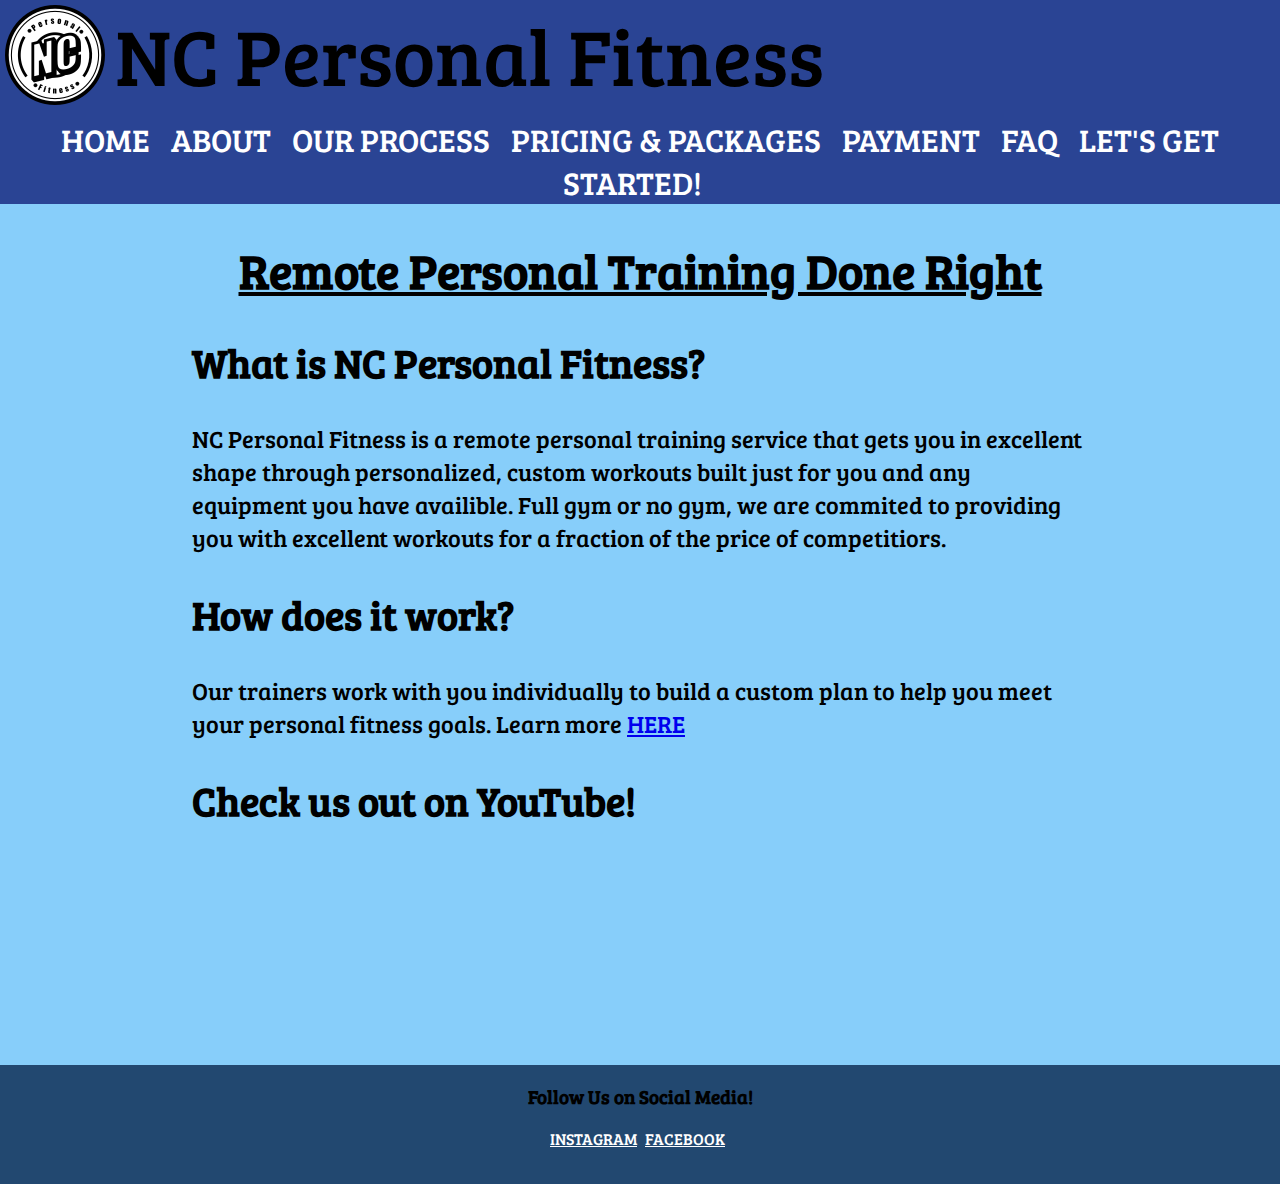
==== commit 0f12069d: "stuff" ====
--- a/index.html
+++ b/index.html
@@ -1,16 +1,20 @@
 <!DOCTYPE html>
 <html> 
     <head>
+        <title> Remote Personal Training </title>
+        <meta name="description" content="NC Personal Fitness is your all in one remote personal training service offering high quality, hand crafted workouts built to precisely meet your fitness needs and help you achieve your personal fitness goals!">
+        <meta charset="UTF-8">
         <link rel="stylesheet" href="index-styles.css">
         <link rel="stylesheet" href="https://cdnjs.cloudflare.com/ajax/libs/font-awesome/4.7.0/css/font-awesome.min.css">        
         <meta name="viewport" content="width=device-width, initial-scale=1.0">
         <link href="https://fonts.googleapis.com/css2?family=Bree+Serif&display=swap" rel="stylesheet">
-
+        <link rel="shortcut icon" href="/favicon.ico" type="image/x-icon">
+        <link rel="icon" href="/favicon.ico" type="image/x-icon">
     </head>
     <body>
         <div class="header">
             <img 
-                srcset="NCPersonalFitnessWebpageLogo(100x100).png 100w, NCPersonalFitnessWebpageLogo(50x50).png 50w" sizes="(max-width: 768px) 50px, 100px" alt="NC Personal Fitness Logo">
+                srcset="NCPersonalFitnessWebpageLogo(100x100).png 100w, NCPersonalFitnessWebpageLogo(50x50).png 50w" sizes="(max-width: 767px) 50px, 100px" alt="NC Personal Fitness Logo">
             <p>NC Personal Fitness</p>
         </div>
 
--- a/index-styles.css
+++ b/index-styles.css
@@ -37,11 +37,12 @@
         float: left;
         height: 100%;
         grid-row: 3;
-        background-color: #4EA5D9;
+        background-color: lightskyblue;
         padding: 0px;
         margin: 0px;
         padding-left: 5px;
         padding-right: 5px;
+        
     }
     .iframe-wrapper {
         padding: 0px;
@@ -49,12 +50,24 @@
     }
     .footer {
         display: inline-block;
-        float: left;
+        float: middle;
         grid-row: 4;
         background-color: #224870;
         padding: 0px;
         margin: 0px;
         text-align: center;
+    }
+    .footer > h3 {
+        text-align: center;
+    }
+    .footer > a {
+        text-align: center;
+    }
+    .footer > a:link {
+        color: white;
+    }
+    .footer > a:visited {
+        color: white;
     }
     .topnav-desktop {
         display: none;
@@ -105,6 +118,7 @@
     #myLinks {
         text-align: center;
     }
+    
 }
 
 /* Extra large devices (large laptops and desktops, 1200px and up) */
@@ -112,7 +126,7 @@
     body {
         display: grid;
         grid-template-columns: 100%;
-        grid-template-rows: 10% auto 1000px 10%;
+        grid-template-rows: 10% auto auto 10%;
         font-family: 'Bree Serif', serif;
         margin: 0px;
         padding: 0px;
@@ -153,9 +167,12 @@
     .main-container {
         margin: 0px;
         padding: 0px;
-        background-color: #4EA5D9;
+        background-color: lightskyblue;
         padding-left: 15vw;
         padding-right: 15vw;
+        overflow: scroll;
+        overflow-x: hidden;
+        overflow-y: hidden;
     }
     .main-wrapper h1 {
         font-size: 3rem;
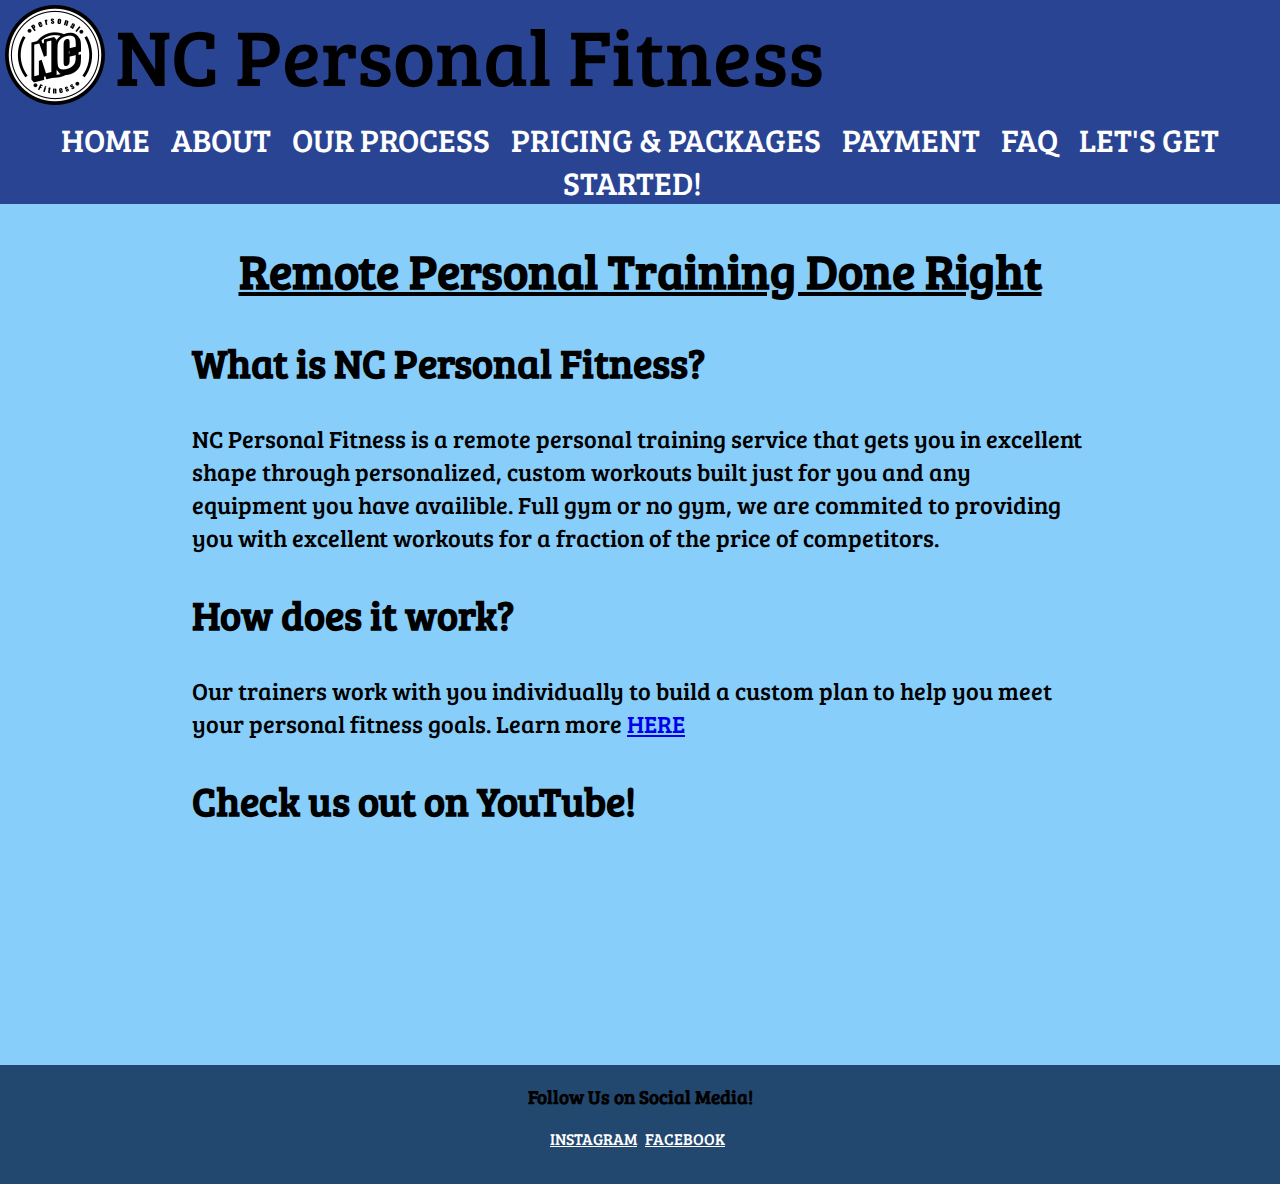
==== commit 632d5d54: "spelling" ====
--- a/index.html
+++ b/index.html
@@ -50,7 +50,7 @@
             <div class="main-wrapper"> 
                 <h1>Remote Personal Training Done Right</h1>
                 <h2>What is NC Personal Fitness?</h2>
-                <p>NC Personal Fitness is a remote personal training service that gets you in excellent shape through personalized, custom workouts built just for you and any equipment you have availible. Full gym or no gym, we are commited to providing you with excellent workouts for a fraction of the price of competitiors. </p>
+                <p>NC Personal Fitness is a remote personal training service that gets you in excellent shape through personalized, custom workouts built just for you and any equipment you have availible. Full gym or no gym, we are commited to providing you with excellent workouts for a fraction of the price of competitors. </p>
                 <h2>How does it work?</h2>
                 <p>Our trainers work with you individually to build a custom plan to help you meet your personal fitness goals. Learn more <a href="our-process.html">HERE</a>            
                 <h2>Check us out on YouTube!</h2>
